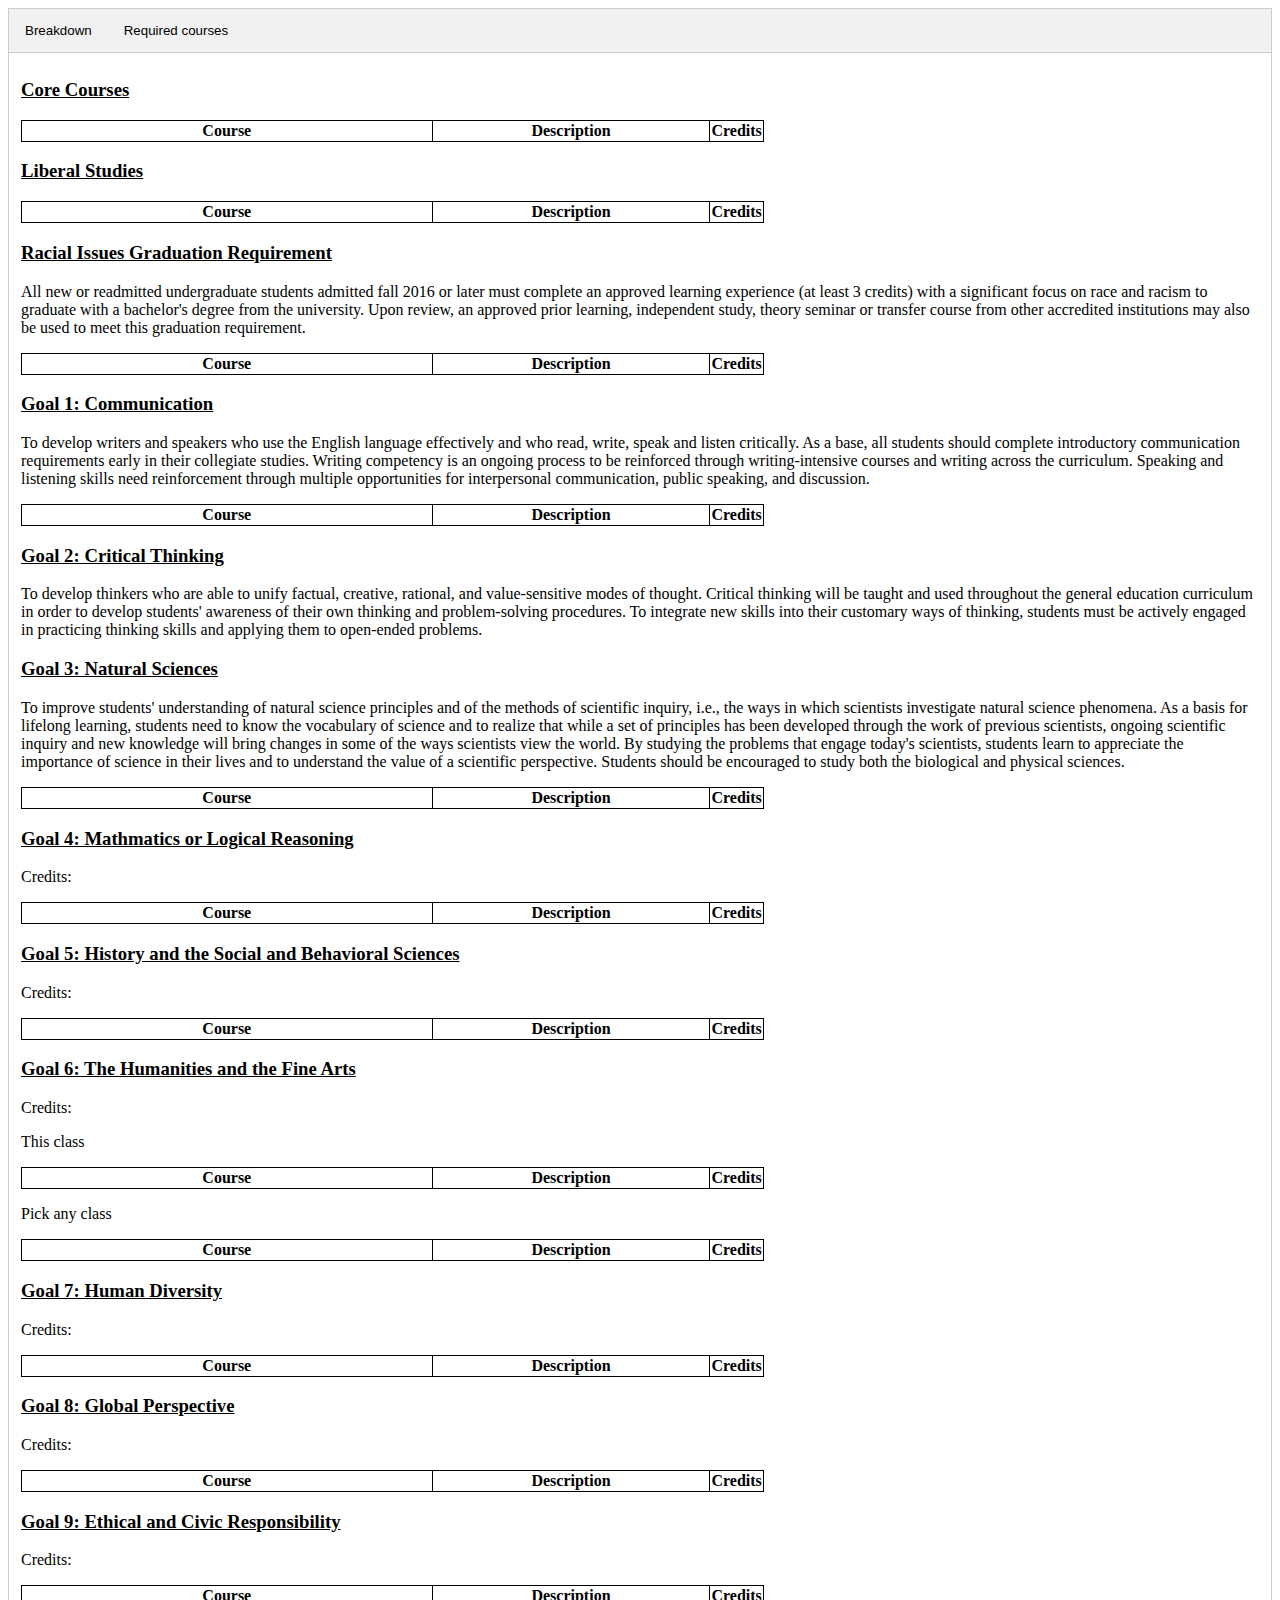
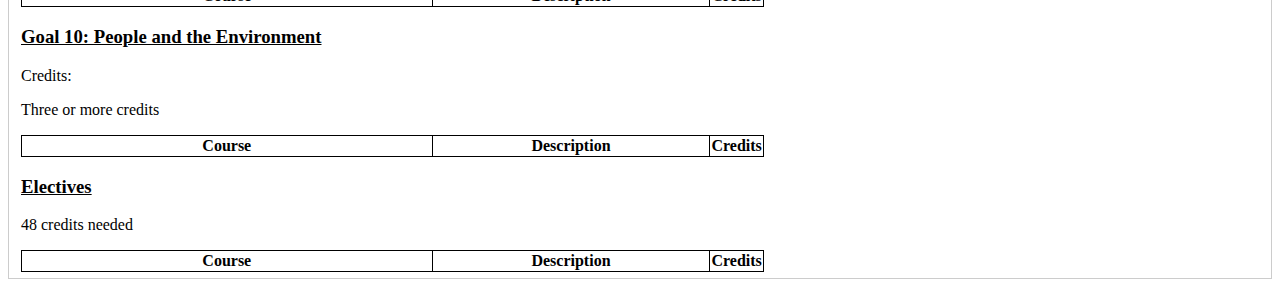
==== Project code/planner.html @ 5b84c129 "Here are all the current files and code." ====
<!DOCTYPE html>
<html lang="en">
<head>
    <meta charset="UTF-8">
    <title>Graduation Efficiency Planner</title>
    <link rel="stylesheet" type="text/css" href="index.css">
</head>
<body>
<div class="tab">
    <button class="tablinks" onclick="openTab(event, 'breakdown')">Breakdown</button>
    <button class="tablinks" onclick="openTab(event, 'required-courses')">Required courses</button>
</div>
<div id="breakdown" class="tabcontent">
    <h2 class="major-name"></h2>
    <div id="core-courses">
        <h3><u>Core Courses</u></h3>
        <table id="core-courses-table">
            <tr>
                <th>Course</th>
                <th>Description</th>
                <th>Credits</th>
            </tr>
        </table>
    </div>
    <div id="liberal-studies">
        <h3><u>Liberal Studies</u></h3>
        <table id="liberal-studies-table">
            <tr>
                <th>Course</th>
                <th>Description</th>
                <th>Credits</th>
            </tr>
        </table>
    </div>
    <div id="rigr">
        <h3><u>Racial Issues Graduation Requirement</u></h3>
        <p>All new or readmitted undergraduate students admitted fall 2016 or later must complete an approved learning
            experience (at least 3 credits) with a significant focus on race and racism to graduate with a bachelor's
            degree from the university.  Upon review, an approved prior learning, independent study, theory seminar or
            transfer course from other accredited institutions may also be used to meet this graduation requirement.</p>
        <table id="rigr-table">
            <tr>
                <th>Course</th>
                <th>Description</th>
                <th>Credits</th>
            </tr>
        </table>
    </div>
    <div id="goal-1">
        <h3><u>Goal 1: Communication</u></h3>
        <p>To develop writers and speakers who use the English language effectively and who read, write, speak and
            listen critically. As a base, all students should complete introductory communication requirements early
            in their collegiate studies. Writing competency is an ongoing process to be reinforced through
            writing-intensive courses and writing across the curriculum. Speaking and listening skills need
            reinforcement through multiple opportunities for interpersonal communication, public speaking,
            and discussion.</p>
        <table id="goal-1-table">
            <tr>
                <th>Course</th>
                <th>Description</th>
                <th>Credits</th>
            </tr>
        </table>
    </div>
    <div id="goal-2">
        <h3><u>Goal 2: Critical Thinking</u></h3>
        <p>To develop thinkers who are able to unify factual, creative, rational, and value-sensitive modes of thought.
            Critical thinking will be taught and used throughout the general education curriculum in order to develop
            students' awareness of their own thinking and problem-solving procedures. To integrate new skills into
            their customary ways of thinking, students must be actively engaged in practicing thinking skills and
            applying them to open-ended problems.</p>
    </div>
    <div id="goal-3">
        <h3><u>Goal 3: Natural Sciences</u></h3>
        <p>To improve students' understanding of natural science principles and of the methods of scientific inquiry,
            i.e., the ways in which scientists investigate natural science phenomena. As a basis for lifelong learning,
            students need to know the vocabulary of science and to realize that while a set of principles has been
            developed through the work of previous scientists, ongoing scientific inquiry and new knowledge will bring
            changes in some of the ways scientists view the world. By studying the problems that engage today's
            scientists, students learn to appreciate the importance of science in their lives and to understand the
            value of a scientific perspective. Students should be encouraged to study both the biological and physical
            sciences.</p>
        <table id="goal-3-table">
            <tr>
                <th>Course</th>
                <th>Description</th>
                <th>Credits</th>
            </tr>
        </table>
    </div>
    <div id="goal-4">
        <h3><u>Goal 4: Mathmatics or Logical Reasoning</u></h3>
        <p>Credits: <span id="goal-4-credits"></span></p>
        <table id="goal-4-table">
            <tr>
                <th>Course</th>
                <th>Description</th>
                <th>Credits</th>
            </tr>
        </table>
    </div>
    <div id="goal-5">
        <h3><u>Goal 5: History and the Social and Behavioral Sciences</u></h3>
        <p>Credits: <span id="goal-5-credits"></span></p>
        <table id="goal-5-table">
            <tr>
                <th>Course</th>
                <th>Description</th>
                <th>Credits</th>
            </tr>
        </table>
    </div>
    <div id="goal-6">
        <h3><u>Goal 6: The Humanities and the Fine Arts</u></h3>
        <p>Credits: <span id="goal-6-credits"></span></p>
        <p>This class</p>
        <table id="goal-6-table">
            <tr>
                <th>Course</th>
                <th>Description</th>
                <th>Credits</th>
            </tr>
        </table>
        <p>Pick any class</p>
        <table id="goal-6-1-table">
            <tr>
                <th>Course</th>
                <th>Description</th>
                <th>Credits</th>
            </tr>
        </table>
    </div>
    <div id="goal-7">
        <h3><u>Goal 7: Human Diversity</u></h3>
        <p>Credits: <span id="goal-7-credits"></span></p>
        <table id="goal-7-table">
            <tr>
                <th>Course</th>
                <th>Description</th>
                <th>Credits</th>
            </tr>
        </table>
    </div>
    <div id="goal-8">
        <h3><u>Goal 8: Global Perspective</u></h3>
        <p>Credits: <span id="goal-8-credits"></span></p>
        <table id="goal-8-table">
            <tr>
                <th>Course</th>
                <th>Description</th>
                <th>Credits</th>
            </tr>
        </table>
    </div>
    <div id="goal-9">
        <h3><u>Goal 9: Ethical and Civic Responsibility</u></h3>
        <p>Credits: <span id="goal-9-credits"></span></p>
        <table id="goal-9-table">
            <tr>
                <th>Course</th>
                <th>Description</th>
                <th>Credits</th>
            </tr>
        </table>
    </div>
    <div id="goal-10">
        <h3><u>Goal 10: People and the Environment</u></h3>
        <p>Credits: <span id="goal-10-credits"></span></p>
        <p>Three or more credits</p>
        <table id="goal-10-table">
            <tr>
                <th>Course</th>
                <th>Description</th>
                <th>Credits</th>
            </tr>
        </table>
    </div>
    <div id="electives">
        <h3><u>Electives</u></h3>
        <p>48 credits needed</p>
        <table id="electives-table">
            <tr>
                <th>Course</th>
                <th>Description</th>
                <th>Credits</th>
            </tr>
        </table>
    </div>
</div>
<div id="required-courses" class="tabcontent">
    <h2 class="major-name"></h2>
    <table id="recomended-courses-table">
        <tr>
            <th>Course</th>
            <th>Description</th>
            <th>Credits</th>
        </tr>
    </table>
</div>
    <script src="https://ajax.googleapis.com/ajax/libs/jquery/3.5.1/jquery.min.js"></script>
    <script src="planner.js"></script>
</body>
</html>
---- Project code/index.css ----
/* Style the tab */
.tab {
    overflow: hidden;
    border: 1px solid #ccc;
    background-color: #f1f1f1;
}

/* Style the buttons that are used to open the tab content */
.tab button {
    background-color: inherit;
    float: left;
    border: none;
    outline: none;
    cursor: pointer;
    padding: 14px 16px;
    transition: 0.3s;
}

/* Change background color of buttons on hover */
.tab button:hover {
    background-color: #ddd;
}

/* Create an active/current tablink class */
.tab button.active {
    background-color: #ccc;
}

/* Style the tab content */
.tabcontent {
    display: none;
    padding: 6px 12px;
    border: 1px solid #ccc;
    border-top: none;
}
.tabcontent {
    animation: fadeEffect 1s; /* Fading effect takes 1 second */
}

/* Go from zero to full opacity */
@keyframes fadeEffect {
    from {opacity: 0;}
    to {opacity: 1;}
}

table, th, td {
    border: 1px solid black;
    border-collapse: collapse;
    width: 60%;
}
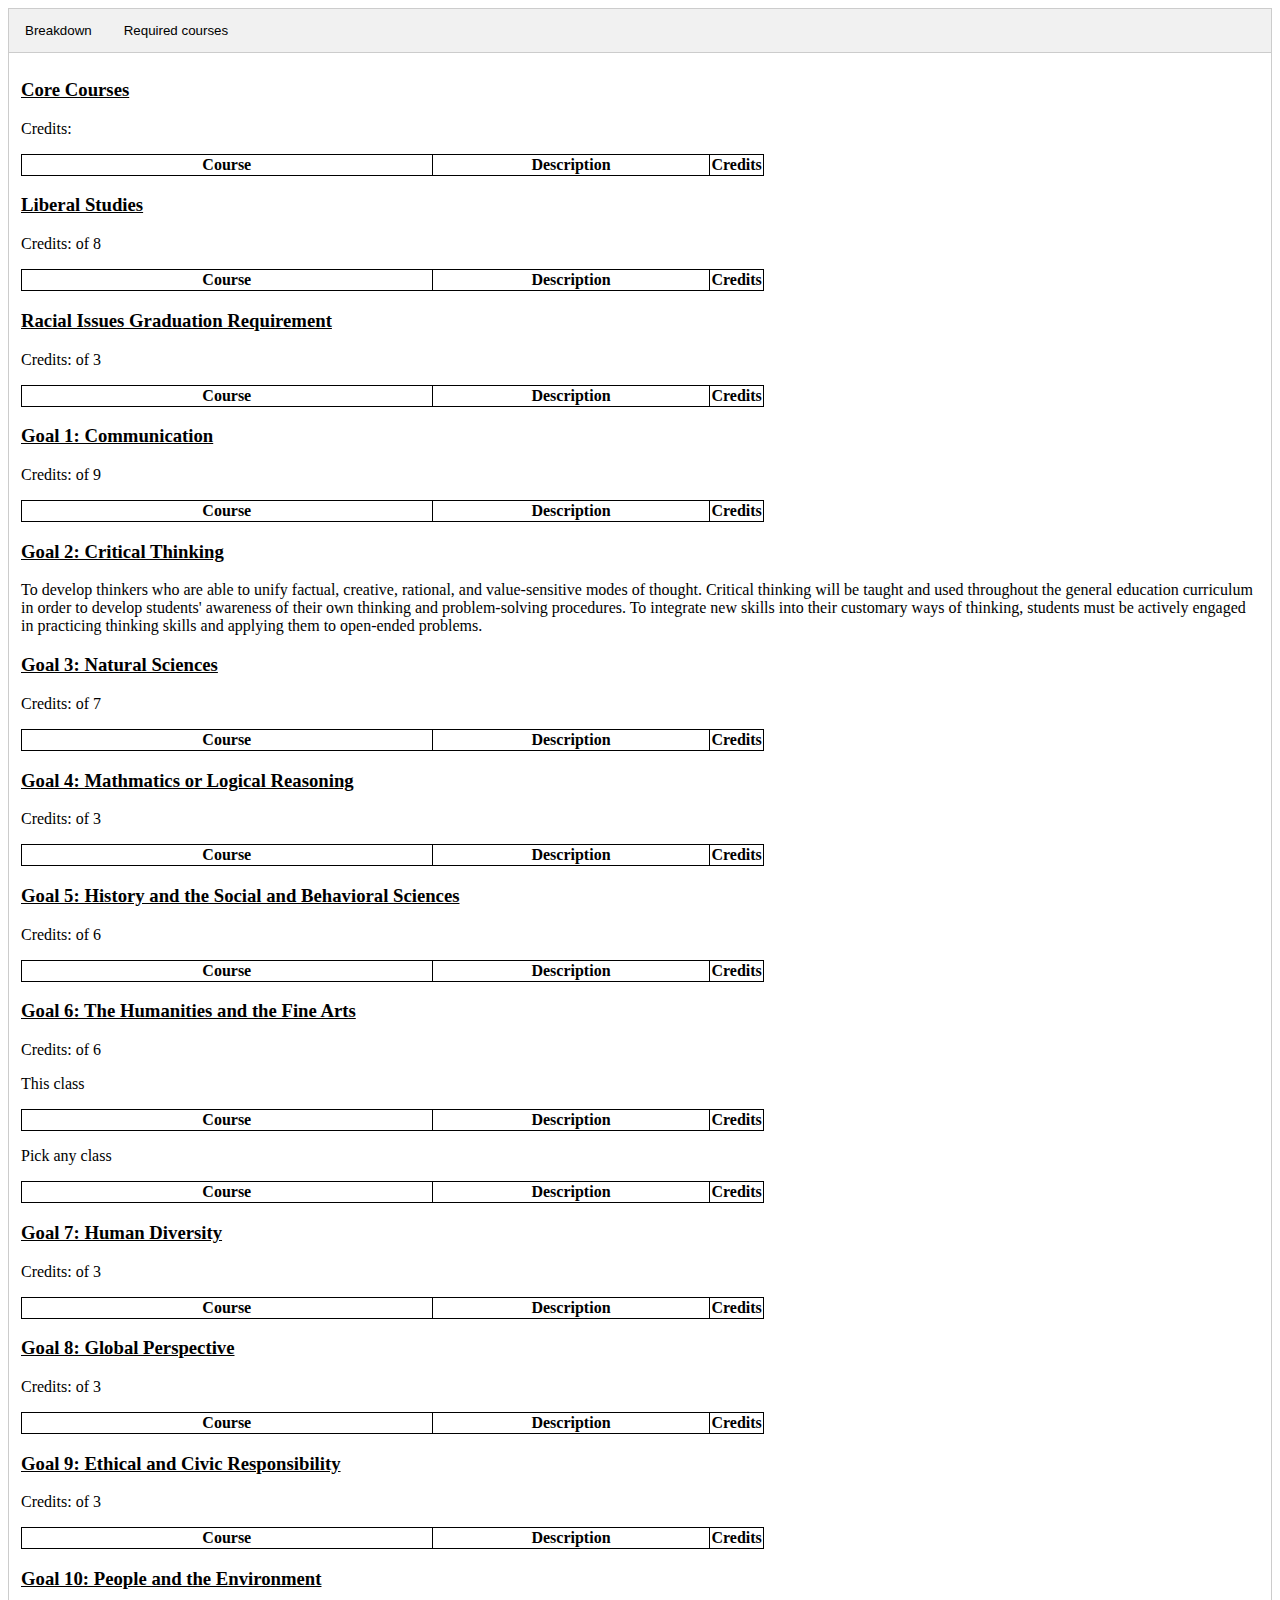
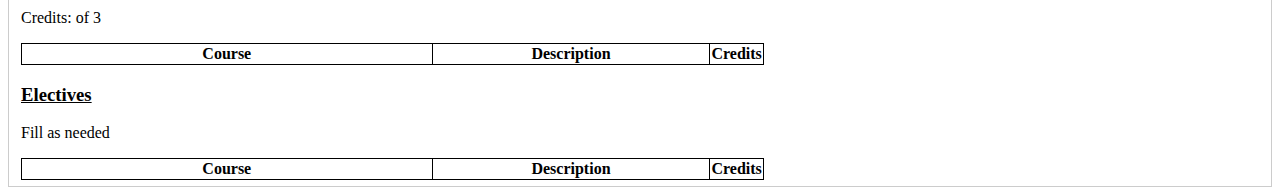
==== commit 93a8c512: "Add files via upload" ====
--- a/Project code/planner.html
+++ b/Project code/planner.html
@@ -14,6 +14,7 @@
     <h2 class="major-name"></h2>
     <div id="core-courses">
         <h3><u>Core Courses</u></h3>
+        <p>Credits: <span id="core-courses-credits"></span></p>
         <table id="core-courses-table">
             <tr>
                 <th>Course</th>
@@ -24,6 +25,7 @@
     </div>
     <div id="liberal-studies">
         <h3><u>Liberal Studies</u></h3>
+        <p>Credits: <span id="liberal-studies-credits"></span> of 8</p>
         <table id="liberal-studies-table">
             <tr>
                 <th>Course</th>
@@ -34,10 +36,7 @@
     </div>
     <div id="rigr">
         <h3><u>Racial Issues Graduation Requirement</u></h3>
-        <p>All new or readmitted undergraduate students admitted fall 2016 or later must complete an approved learning
-            experience (at least 3 credits) with a significant focus on race and racism to graduate with a bachelor's
-            degree from the university.  Upon review, an approved prior learning, independent study, theory seminar or
-            transfer course from other accredited institutions may also be used to meet this graduation requirement.</p>
+        <p>Credits: <span id="rigr-credits"></span> of 3</p>
         <table id="rigr-table">
             <tr>
                 <th>Course</th>
@@ -48,12 +47,7 @@
     </div>
     <div id="goal-1">
         <h3><u>Goal 1: Communication</u></h3>
-        <p>To develop writers and speakers who use the English language effectively and who read, write, speak and
-            listen critically. As a base, all students should complete introductory communication requirements early
-            in their collegiate studies. Writing competency is an ongoing process to be reinforced through
-            writing-intensive courses and writing across the curriculum. Speaking and listening skills need
-            reinforcement through multiple opportunities for interpersonal communication, public speaking,
-            and discussion.</p>
+        <p>Credits: <span id="goal-1-credits"></span> of 9</p>
         <table id="goal-1-table">
             <tr>
                 <th>Course</th>
@@ -72,14 +66,7 @@
     </div>
     <div id="goal-3">
         <h3><u>Goal 3: Natural Sciences</u></h3>
-        <p>To improve students' understanding of natural science principles and of the methods of scientific inquiry,
-            i.e., the ways in which scientists investigate natural science phenomena. As a basis for lifelong learning,
-            students need to know the vocabulary of science and to realize that while a set of principles has been
-            developed through the work of previous scientists, ongoing scientific inquiry and new knowledge will bring
-            changes in some of the ways scientists view the world. By studying the problems that engage today's
-            scientists, students learn to appreciate the importance of science in their lives and to understand the
-            value of a scientific perspective. Students should be encouraged to study both the biological and physical
-            sciences.</p>
+        <p>Credits: <span id="goal-3-credits"></span> of 7</p>
         <table id="goal-3-table">
             <tr>
                 <th>Course</th>
@@ -90,7 +77,7 @@
     </div>
     <div id="goal-4">
         <h3><u>Goal 4: Mathmatics or Logical Reasoning</u></h3>
-        <p>Credits: <span id="goal-4-credits"></span></p>
+        <p>Credits: <span id="goal-4-credits"></span> of 3</p>
         <table id="goal-4-table">
             <tr>
                 <th>Course</th>
@@ -101,7 +88,7 @@
     </div>
     <div id="goal-5">
         <h3><u>Goal 5: History and the Social and Behavioral Sciences</u></h3>
-        <p>Credits: <span id="goal-5-credits"></span></p>
+        <p>Credits: <span id="goal-5-credits"></span> of 6</p>
         <table id="goal-5-table">
             <tr>
                 <th>Course</th>
@@ -112,7 +99,7 @@
     </div>
     <div id="goal-6">
         <h3><u>Goal 6: The Humanities and the Fine Arts</u></h3>
-        <p>Credits: <span id="goal-6-credits"></span></p>
+        <p>Credits: <span id="goal-6-credits"></span> of 6</p>
         <p>This class</p>
         <table id="goal-6-table">
             <tr>
@@ -132,7 +119,7 @@
     </div>
     <div id="goal-7">
         <h3><u>Goal 7: Human Diversity</u></h3>
-        <p>Credits: <span id="goal-7-credits"></span></p>
+        <p>Credits: <span id="goal-7-credits"></span> of 3</p>
         <table id="goal-7-table">
             <tr>
                 <th>Course</th>
@@ -143,7 +130,7 @@
     </div>
     <div id="goal-8">
         <h3><u>Goal 8: Global Perspective</u></h3>
-        <p>Credits: <span id="goal-8-credits"></span></p>
+        <p>Credits: <span id="goal-8-credits"></span> of 3</p>
         <table id="goal-8-table">
             <tr>
                 <th>Course</th>
@@ -154,7 +141,7 @@
     </div>
     <div id="goal-9">
         <h3><u>Goal 9: Ethical and Civic Responsibility</u></h3>
-        <p>Credits: <span id="goal-9-credits"></span></p>
+        <p>Credits: <span id="goal-9-credits"></span> of 3</p>
         <table id="goal-9-table">
             <tr>
                 <th>Course</th>
@@ -165,8 +152,7 @@
     </div>
     <div id="goal-10">
         <h3><u>Goal 10: People and the Environment</u></h3>
-        <p>Credits: <span id="goal-10-credits"></span></p>
-        <p>Three or more credits</p>
+        <p>Credits: <span id="goal-10-credits"></span> of 3</p>
         <table id="goal-10-table">
             <tr>
                 <th>Course</th>
@@ -177,7 +163,7 @@
     </div>
     <div id="electives">
         <h3><u>Electives</u></h3>
-        <p>48 credits needed</p>
+        <p>Fill as needed</p>
         <table id="electives-table">
             <tr>
                 <th>Course</th>
@@ -189,6 +175,10 @@
 </div>
 <div id="required-courses" class="tabcontent">
     <h2 class="major-name"></h2>
+    <p><button type="button" id="required-courses-download">Download class list</button></p>
+    <form id="csv-download" action="CSVGenerator.php" method="post">
+    </form>
+    <p>Credits: <span id="recomended-courses-credits"></span></p>
     <table id="recomended-courses-table">
         <tr>
             <th>Course</th>
--- a/Project code/index.css
+++ b/Project code/index.css
@@ -47,4 +47,12 @@
     border: 1px solid black;
     border-collapse: collapse;
     width: 60%;
+}
+
+#major-search {
+    width: 30%;
+}
+
+.completed_course {
+    color: #00bf00;
 }